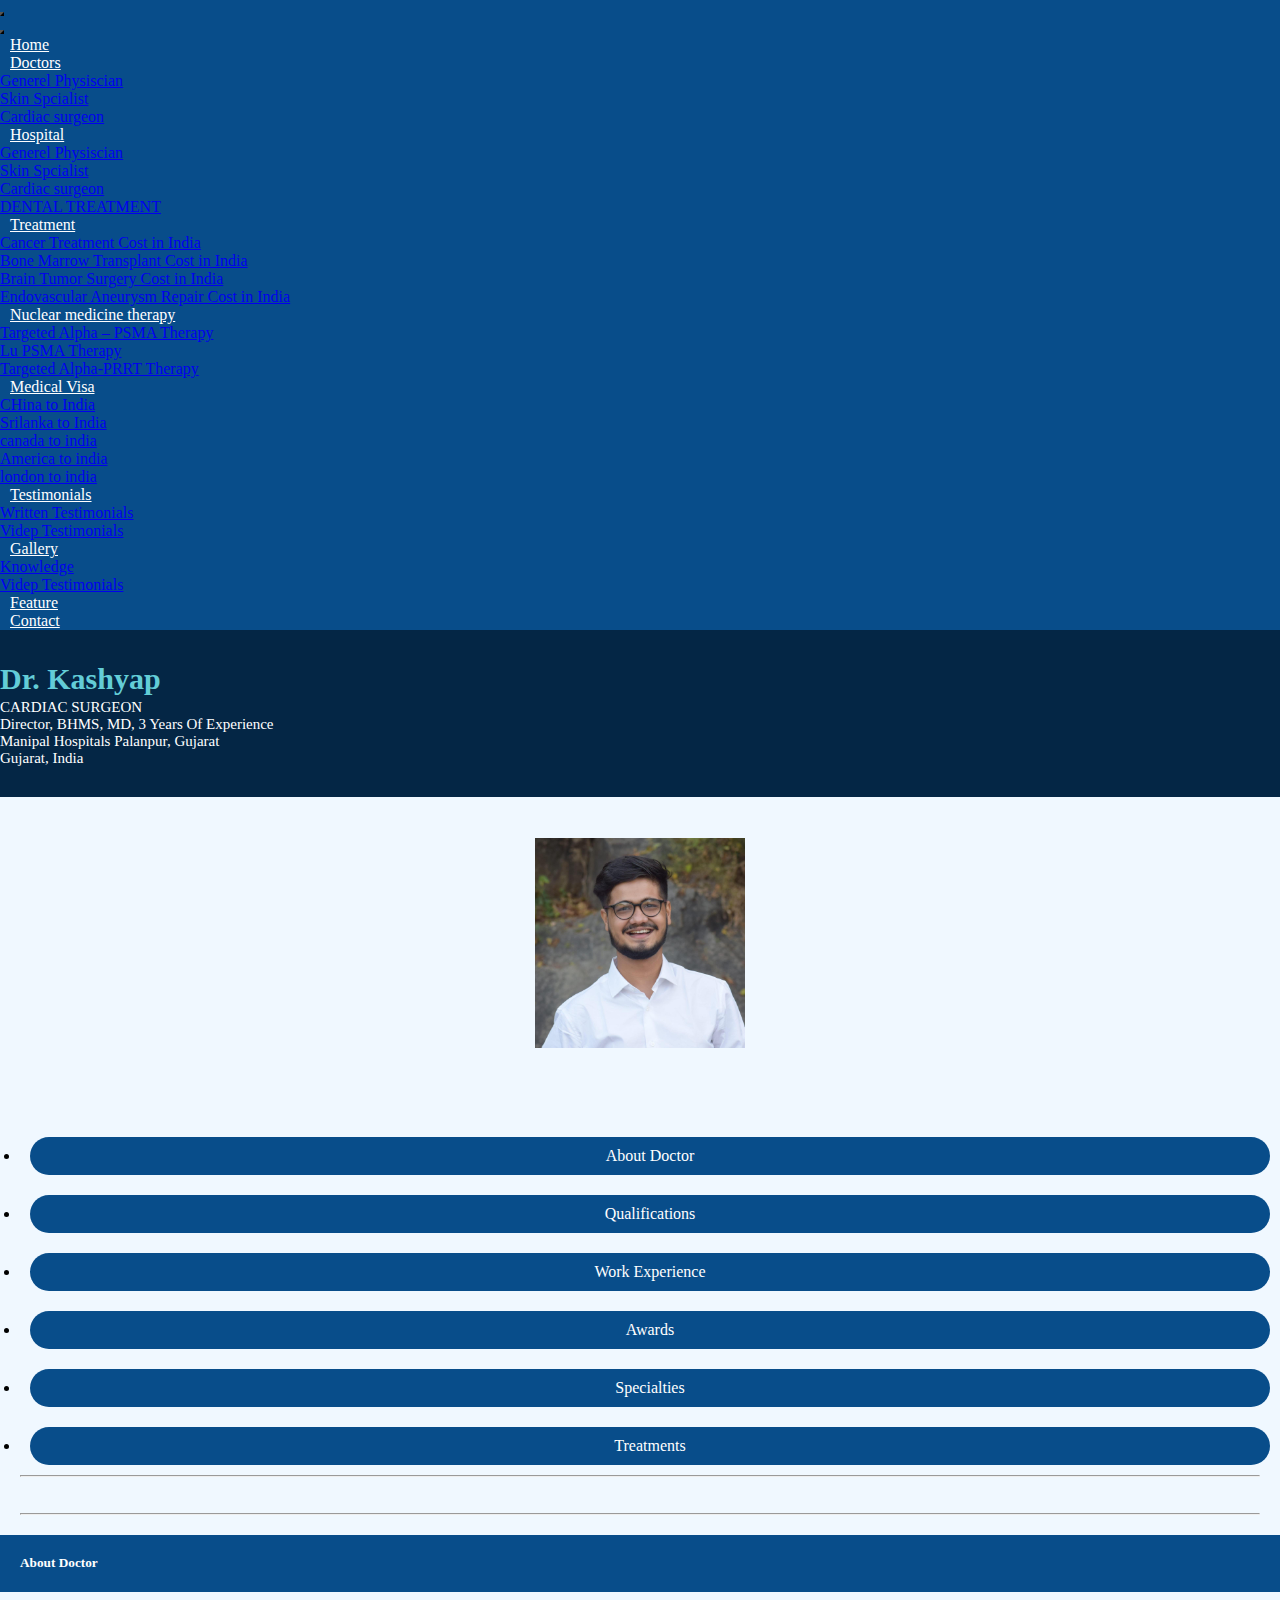
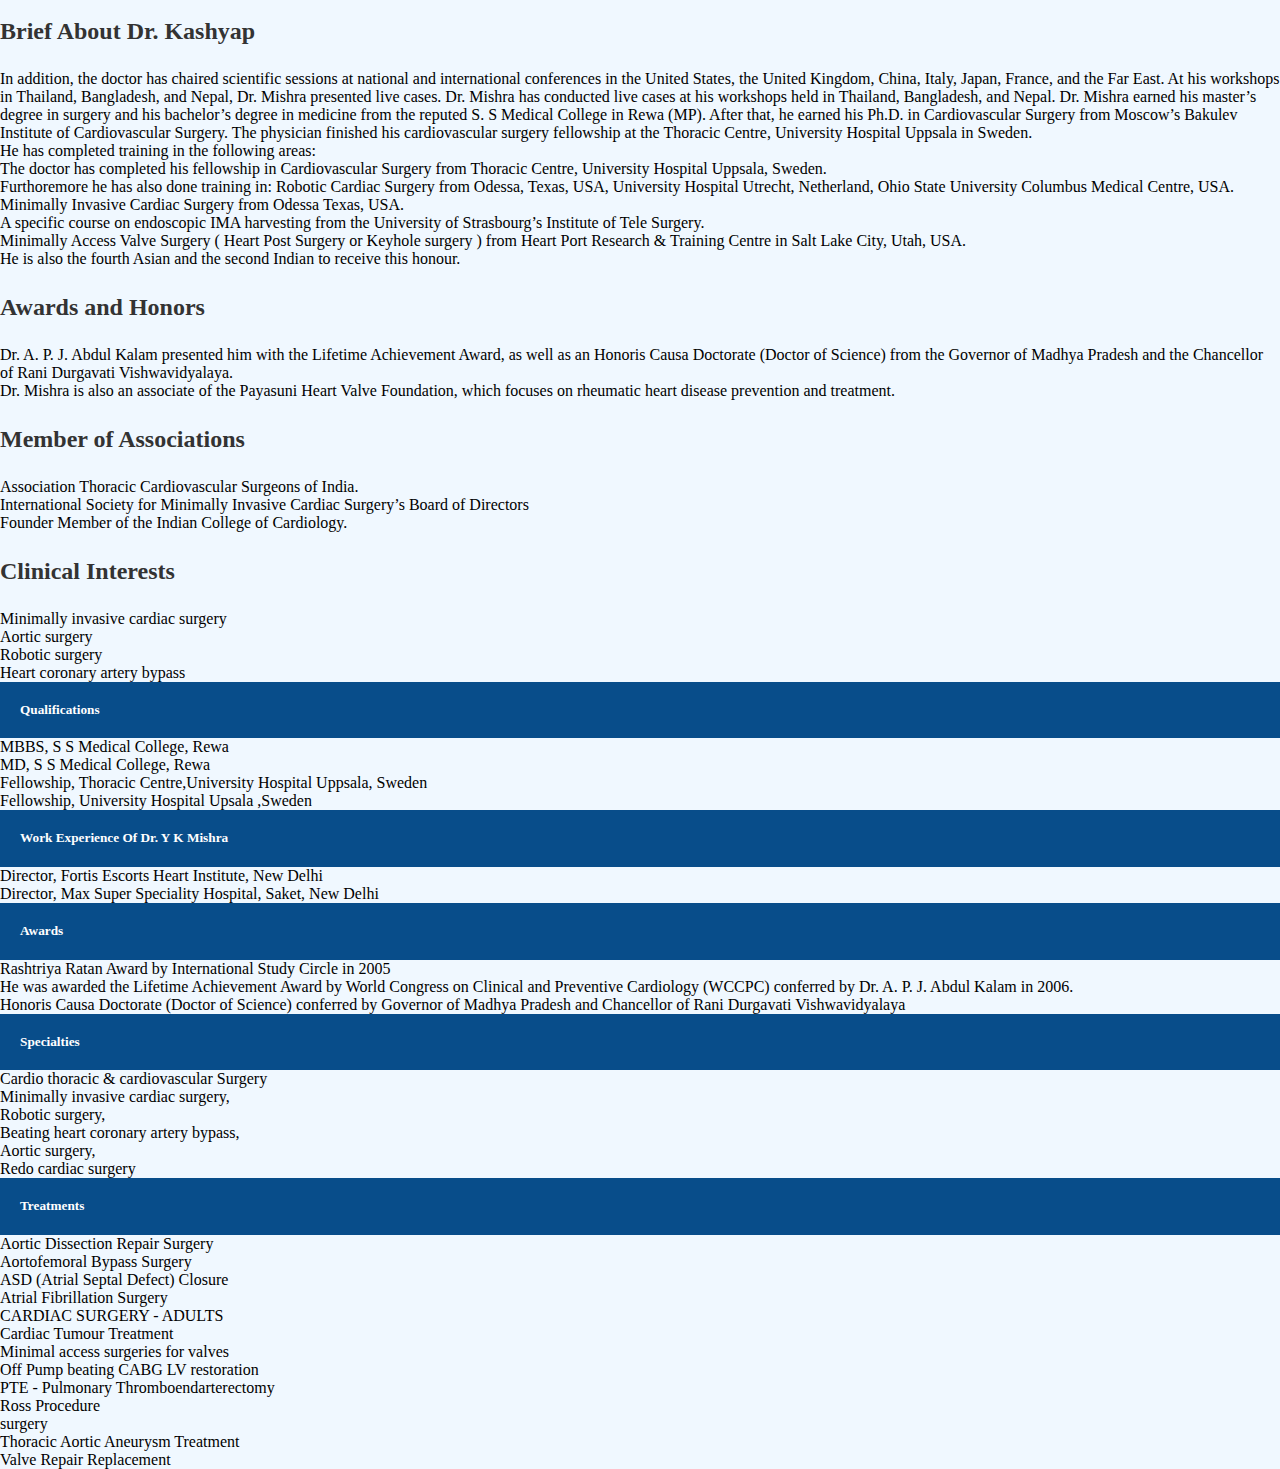
==== index.html @ ebe9a30a "Update index.html" ====
<!doctype html>
<html lang="en">
<head>
  <!-- Required meta tags -->
  <meta charset="utf-8">
  <meta name="viewport" content="width=device-width, initial-scale=1">

  <!-- Bootstrap CSS -->
  <title>D. Kashyap</title>
  <link href="https://cdn.jsdelivr.net/npm/bootstrap@5.0.2/dist/css/bootstrap.min.css" rel="stylesheet"
    integrity="sha384-EVSTQN3/azprG1Anm3QDgpJLIm9Nao0Yz1ztcQTwFspd3yD65VohhpuuCOmLASjC" crossorigin="anonymous">
  <link rel="stylesheet" href="/style.css">
</head>
<body>
  <!-- navbar section starts -->
  <nav class="navbar navbar-expand-lg navbar-light bg-light">
    <button class="navbar-toggler" data-bs-toggle="collapse" data-bs-target="#navbarNavDropdown">
      <span class="navbar-toggler-icon"></span>
    </button>
    <div class="collapse navbar-collapse justify-content-center" id="navbarNavDropdown">
      <ul class="navbar-nav nav-pills">
       <button class="navbar-toggler" data-toggle="collapse" data-target="#navbarNavDropdown">
      <span class="navbar-toggler-icon"></span>
    </button>
    <div class="collapse navbar-collapse justify-content-center" id="navbarNavDropdown">
      <ul class="navbar-nav nav-pills">
        <li class="nav-item">
          <a class="nav-link" aria-current="page" href="#">Home</a>
        </li>
        <li class="nav-item dropdown">
          <a class="nav-link dropdown-toggle" href="#" id="navbarDropdownMenuLink" role="button"
            data-bs-toggle="dropdown" aria-expanded="true">
            Doctors
          </a>
          <ul class="dropdown-menu" aria-labelledby="navbarDropdownMenuLink">
            <li><a class="dropdown-item" href="#">Generel Physiscian</a></li>
            <li><a class="dropdown-item" href="#">Skin Spcialist</a></li>
            <li><a class="dropdown-item" href="#">Cardiac surgeon</a></li>
          </ul>
        </li>
        <li class="nav-item dropdown">
          <a class="nav-link dropdown-toggle" href="#" id="navbarDropdownMenuLink" role="button"
            data-bs-toggle="dropdown" aria-expanded="false">
            Hospital
          </a>
          <ul class="dropdown-menu" aria-labelledby="navbarDropdownMenuLink">
            <li><a class="dropdown-item" href="#">Generel Physiscian</a></li>
            <li><a class="dropdown-item" href="#">Skin Spcialist</a></li>
            <li><a class="dropdown-item" href="#">Cardiac surgeon</a></li>
            <li><a class="dropdown-item" href="#">DENTAL TREATMENT</a></li>
          </ul>
        </li>
        <li class="nav-item dropdown">
          <a class="nav-link dropdown-toggle" href="#" id="navbarDropdownMenuLink" role="button"
            data-bs-toggle="dropdown" aria-expanded="false">
            Treatment
          </a>
          <ul class="dropdown-menu" aria-labelledby="navbarDropdownMenuLink">
            <li><a class="dropdown-item" href="#">Cancer Treatment Cost in India</a></li>
            <li><a class="dropdown-item" href="#">Bone Marrow Transplant Cost in India</a></li>
            <li><a class="dropdown-item" href="#">Brain Tumor Surgery Cost in India</a></li>
            <li><a class="dropdown-item" href="#">Endovascular Aneurysm Repair Cost in India</a></li>
          </ul>
        </li>
        <li class="nav-item dropdown">
          <a class="nav-link dropdown-toggle" href="#" id="navbarDropdownMenuLink" role="button"
            data-bs-toggle="dropdown" aria-expanded="false">
            Nuclear medicine therapy
          </a>
          <ul class="dropdown-menu" aria-labelledby="navbarDropdownMenuLink">
            <li><a class="dropdown-item" href="#">Targeted Alpha – PSMA Therapy</a></li>
            <li><a class="dropdown-item" href="#">Lu PSMA Therapy</a></li>
            <li><a class="dropdown-item" href="#">Targeted Alpha-PRRT Therapy</a></li>
          </ul>
        </li>
        <li class="nav-item dropdown">
          <a class="nav-link dropdown-toggle" href="#" id="navbarDropdownMenuLink" role="button"
            data-bs-toggle="dropdown" aria-expanded="false">
            Medical Visa
          </a>
          <ul class="dropdown-menu" aria-labelledby="navbarDropdownMenuLink">
            <li><a class="dropdown-item" href="#">CHina to India</a></li>
            <li><a class="dropdown-item" href="#">Srilanka to India</a></li>
            <li><a class="dropdown-item" href="#">canada to india</a></li>
            <li><a class="dropdown-item" href="#">America to india</a></li>
            <li><a class="dropdown-item" href="#">london to india</a></li>
          </ul>
        </li>
        <li class="nav-item dropdown">
          <a class="nav-link dropdown-toggle" href="#" id="navbarDropdownMenuLink" role="button"
            data-bs-toggle="dropdown" aria-expanded="false">
            Testimonials
          </a>
          <ul class="dropdown-menu" aria-labelledby="navbarDropdownMenuLink">
            <li><a class="dropdown-item" href="#">Written Testimonials</a></li>
            <li><a class="dropdown-item" href="#">Videp Testimonials</a></li>
          </ul>
        </li>
        <li class="nav-item dropdown">
          <a class="nav-link dropdown-toggle" href="#" id="navbarDropdownMenuLink" role="button"
            data-bs-toggle="dropdown" aria-expanded="false">
            Gallery
          </a>
          <ul class="dropdown-menu" aria-labelledby="navbarDropdownMenuLink">
            <li><a class="dropdown-item" href="#">Knowledge</a></li>
            <li><a class="dropdown-item" href="#">Videp Testimonials</a></li>
          </ul>
        </li>
        <li class="nav-item">
          <a class="nav-link" href="#">Feature</a>
        </li>
        <li class="nav-item">
          <a class="nav-link" href="#">Contact</a>
        </li>
      </ul>
    </div>
  </nav>
  <!-- navbar section ends -->

<!-- info section start -->
  <div class="breadcrumb-content breadcrumb-content-new-left background-breadcrumb-image w3_bg"
    style="background: url(https://medsurgeindia.com/wp-content/w3-webp/uploads/2020/10/test_image-1-e1602924281616.jpgw3.webp) top center no-repeat;">
    <div class="overlay w-100"></div>
    <div class="container text-white">
      <h1 class="fw-bold">Dr. Kashyap</h1>
      <h2 class="text-uppercase">Cardiac Surgeon</h2>
      <div class="detail">
        <p class="m-0">Director, BHMS, MD, 3 Years Of Experience</p>
        <p class="m-0">Manipal Hospitals Palanpur, Gujarat</p>
        <p class="m-0">Gujarat, India</p>
      </div>
    </div>
  </div>
<!-- info section ends -->
  <div class="container">
    <div class="row">
        <!-- left side part -->
    <div class="col-lg-3 col-sm-12">
        <div class="sidebar bg-light mt-5">
          <div class="image">
          <div class="img mt-4"><img width="210" height="210" src="/kp.jpeg" data-src="https://medsurgeindia.com/wp-content/w3-webp/uploads/2020/07/dr-mishra.jpgw3.webp" alt="image" data-done="Loaded"></div>
        </div>
        <div class="sidebar-content">
          <ul class="project-detail-list list-unstyled">
            <li><a class="project" href="#">About Doctor</a></li>
            <li><a class="project" href="#">Qualifications</a></li>
            <li><a class="project" href="#">Work Experience</a></li>
            <li><a class="project" href="#">Awards</a></li>
            <li><a class="project" href="#">Specialties</a></li>
            <li><a class="project" href="#">Treatments</a></li>
          </ul>
          <hr><br><br><hr>
      </div>
    </div>
  </div>
        <!-- right side content -->
        <div class="col-lg-9 col-sm-12">
          <div class="info content mt-5 bg-light">
          <div class="row">
            <div class="col">
    <div class="title">
      <h5>About Doctor</h5>
    </div>
    <!-- detail div start -->
    <div class="detail">
      <div class="content mt-3 p-2">
        <h2>Brief About Dr. Kashyap</h2>
        <p>In addition, the doctor has chaired scientific sessions at national and international conferences in the
          United States, the United Kingdom, China, Italy, Japan, France, and the Far East. At his workshops in
          Thailand, Bangladesh, and Nepal, Dr. Mishra presented live cases. Dr. Mishra has conducted live cases at
          his workshops held in Thailand, Bangladesh, and Nepal. Dr. Mishra earned his master’s degree in surgery
          and his bachelor’s degree in medicine from the reputed S. S Medical College in Rewa (MP). After that, he
          earned his Ph.D. in Cardiovascular Surgery from Moscow’s Bakulev Institute of Cardiovascular Surgery. The
          physician finished his cardiovascular surgery fellowship at the Thoracic Centre, University Hospital
          Uppsala in Sweden.</p>
        <p>He has completed training in the following areas:</p>
        <ul>
          <li>The doctor has completed his fellowship in Cardiovascular Surgery from Thoracic Centre, University
            Hospital Uppsala, Sweden.</li>
          <li>Furthoremore he has also done training in: Robotic Cardiac Surgery from Odessa, Texas, USA, University
            Hospital Utrecht, Netherland, Ohio State University Columbus Medical Centre, USA.</li>
          <li>Minimally Invasive Cardiac Surgery from Odessa Texas, USA.</li>
          <li>A specific course on endoscopic IMA harvesting from the University of Strasbourg’s Institute of Tele
            Surgery.</li>
          <li>Minimally Access Valve Surgery ( Heart Post Surgery or Keyhole surgery ) from Heart Port Research &
            Training Centre in Salt Lake City, Utah, USA.</li>
          <li>He is also the fourth Asian and the second Indian to receive this honour.</li>
        </ul>
        <h2>Awards and Honors</h2>
        <ul>
          <li>Dr. A. P. J. Abdul Kalam presented him with the Lifetime Achievement Award, as well as an Honoris
            Causa Doctorate (Doctor of Science) from the Governor of Madhya Pradesh and the Chancellor of Rani
            Durgavati Vishwavidyalaya.</li>
          <li>Dr. Mishra is also an associate of the Payasuni Heart Valve Foundation, which focuses on rheumatic
            heart disease prevention and treatment.</li>
        </ul>
        <h2>Member of Associations</h2>
        <ul>
          <li>Association Thoracic Cardiovascular Surgeons of India.</li>
          <li>International Society for Minimally Invasive Cardiac Surgery’s Board of Directors</li>
          <li>Founder Member of the Indian College of Cardiology.</li>
          </ul>
          <h2>Clinical Interests</h2>
          <ul>
            <li>Minimally invasive cardiac surgery</li>
            <li>Aortic surgery</li>
            <li>Robotic surgery</li>
            <li>Heart coronary artery bypass</li>
          </ul>
        </ul>
      </div>
    </div>
  </div>
</div>
</div>
  <!-- detail div end -->
  <!-- qualification div start -->
    <div class="qualification mt-5 bg-light">
      <div class="row">
        <div class="col">
      <div class="title"><h5>Qualifications</h5></div>
      <div class="box1 mt-3">
        <ul>
          <li>MBBS, S S Medical College, Rewa</li>
          <li>MD, S S Medical College, Rewa</li>
          <li>
            Fellowship, Thoracic Centre,University Hospital Uppsala, Sweden</li>
          <li>Fellowship, University Hospital Upsala ,Sweden</li>
        </ul>
      </div>
    </div>
  </div>
    </div>
    <!-- qualification div end -->
    <!-- work div start -->
    <div class="work mt-5 bg-light">
      <div class="row">
        <div class="col">
      <div class="title"><h5>Work Experience Of Dr. Y K Mishra</h5></div>
      <div class="box2 m-3">
        <ul>
          <li>Director, Fortis Escorts Heart Institute, New Delhi</li>
          <li>Director, Max Super Speciality Hospital, Saket, New Delhi</li>
        </ul>
      </div>
      </div>
  </div>
    </div>
    <!-- work div end -->
    <!-- award div start -->
    <div class="awards mt-5 bg-light">
      <div class="row">
        <div class="col">
      <div class="title"><h5>Awards</h5></div>
      <div class="box3 mt-3">
        <ul>
          <li>Rashtriya Ratan Award by International Study Circle in 2005</li>
          <li> He was awarded the Lifetime Achievement Award by World Congress on Clinical and Preventive Cardiology (WCCPC) conferred by Dr. A. P. J. Abdul Kalam in 2006.</li>
          <li> Honoris Causa Doctorate (Doctor of Science) conferred by Governor of Madhya Pradesh and Chancellor of Rani Durgavati Vishwavidyalaya</li>
        </ul>
      </div>
    </div>
  </div>
    </div>
    <!-- award div ends -->
    <!-- speciailties div start -->
    <div class="specialties mt-5 bg-light">
      <div class="row">
        <div class="col">
      <div class="title"><h5>Specialties</h5></div>
      <div class="box4 mt-3">
        <ul>
          <li>Cardio thoracic & cardiovascular Surgery</li>
          <li>Minimally invasive cardiac surgery,</li>
          <li>Robotic surgery,</li>
          <li>Beating heart coronary artery bypass,</li>
          <li>Aortic surgery,</li>
          <li>Redo cardiac surgery</li>
        </ul>
      </div>
    </div>
  </div>
    </div>
    <!-- specialities div ends -->
    <!-- treatment div start -->
    <div class="treatments bg-light mt-5">
      <div class="row">
        <div class="col">
      <div class="title"><h5>Treatments</h5></div>
      <div class="box5 mt-3">
        <ul>
          <li>Aortic Dissection Repair Surgery</li>
          <li>
            Aortofemoral Bypass Surgery</li>
          <li>ASD (Atrial Septal Defect) Closure</li>
          <li>Atrial Fibrillation Surgery</li>
          <li>CARDIAC SURGERY - ADULTS</li>
          <li>Cardiac Tumour Treatment</li>
          <li>Minimal access surgeries for valves</li>
          <li>Off Pump beating CABG LV restoration</li>
          <li>PTE - Pulmonary Thromboendarterectomy</li>
          <li>Ross Procedure</li>
          <li>surgery</li>
          <li>Thoracic Aortic Aneurysm Treatment</li>
          <li>Valve Repair Replacement</li>
        </ul>
      </div>
    </div>
  </div>
    </div>
    <!-- treatment div ends -->
    <!-- right side content ends -->
  </div>
  </div>
  </div>

  <!-- Optional JavaScript; choose one of the two! -->

  <!-- Option 1: Bootstrap Bundle with Popper -->
  <!-- <script src="https://cdn.jsdelivr.net/npm/bootstrap@5.0.2/dist/js/bootstrap.bundle.min.js" integrity="sha384-MrcW6ZMFYlzcLA8Nl+NtUVF0sA7MsXsP1UyJoMp4YLEuNSfAP+JcXn/tWtIaxVXM" crossorigin="anonymous"></script> -->

  <!-- Option 2: Separate Popper and Bootstrap JS -->
  <script src="https://cdn.jsdelivr.net/npm/@popperjs/core@2.9.2/dist/umd/popper.min.js"
    integrity="sha384-IQsoLXl5PILFhosVNubq5LC7Qb9DXgDA9i+tQ8Zj3iwWAwPtgFTxbJ8NT4GN1R8p"
    crossorigin="anonymous"></script>
  <script src="https://cdn.jsdelivr.net/npm/bootstrap@5.0.2/dist/js/bootstrap.min.js"
    integrity="sha384-cVKIPhGWiC2Al4u+LWgxfKTRIcfu0JTxR+EQDz/bgldoEyl4H0zUF0QKbrJ0EcQF"
    crossorigin="anonymous"></script>
</body>
</html>
---- style.css ----
*{
  margin: 0;
  padding: 0;
  box-sizing: border-box;
}
body{
  background-color: aliceblue;
}
.navbar{
  margin: 0;
  background-color: #084d8a !important;
  width: 100% ;
}
a:hover{
  background-color: #31b8bc !important;
  color: #fff !important;
}
.navbar .nav-item .nav-link{
  color: #fff;
  margin-left:10px;
}
.navbar-toggler{
  background-color:#31b8bc ;
}
.navbar-toggler-icon{
  color: #fff !important;
}
.navbar .dropdown:hover .dropdown-menu {
  display: block;
}

.breadcrumb-content {
  position: relative;
  width: 100%;
  display: inline-block;
}
.background-breadcrumb-image {
  background-size: cover !important;
}
.breadcrumb-content-new-left {
  height: auto !important;
  padding: 30px 0 !important;
}
.breadcrumb-content {
  background-color: #084D8A !important;
}
.breadcrumb-content .overlay {
  position: absolute; 
  width: 100%;
  height: 100%;
  top: 0;
  left: 0;
  display: block;
  z-index: 5;
  background: rgba(0, 0, 0, .5);
}
.breadcrumb-content h1 {
    color: #63CDD7 !important;
    position: relative;
    z-index: 9 !important;
    margin: 0;
    font-weight: 600;
    font-size: 30px;
}
.breadcrumb-content h2 {
  position: relative;
  color: #fff;
  text-transform: uppercase;
  font-size: 15px;
  margin: 0;
  font-weight: 400;
  z-index: 9 !important;
}
h1, .h1, h2, .h2, h3, .h3, h4, .h4, h5, .h5, h6, .h6 {
  font-family: 'Roboto Slab', serif;
  font-weight: 600;
  line-height: 1.25em;
  color: #333333;
  margin-top: 24px;
  margin-bottom: 24px;
}
.breadcrumb-content .detail p {
  position: relative;
  z-index: 9;
  color: #fff !important;
  font-size: 15px;
  margin: 0;
  font-weight: 400;
}
.title h5{
  background-color: #084D8A;
  color: #fff;
  margin: 0;
  padding: 20px;
}
.project{
  background-color: #084D8A;
  color: white;
  border-radius: 25px;
  text-decoration: none;
  justify-content: center;
  text-align: center;
  display: inline-block;
  width:100%;
  margin: 10px;
  padding: 10px 2px;
}
.img{
  vertical-align: middle;
  margin-bottom: 15px;
}
.sidebar-content {
  width: 100%;
  padding: 20px;
}
.sidebar {
  display: flex;
  flex-direction: column;
  justify-content: center;
  align-items: center;
}
.image {
  display: flex;
  justify-content: center;
  align-items: center;
  height: 310px; 
}
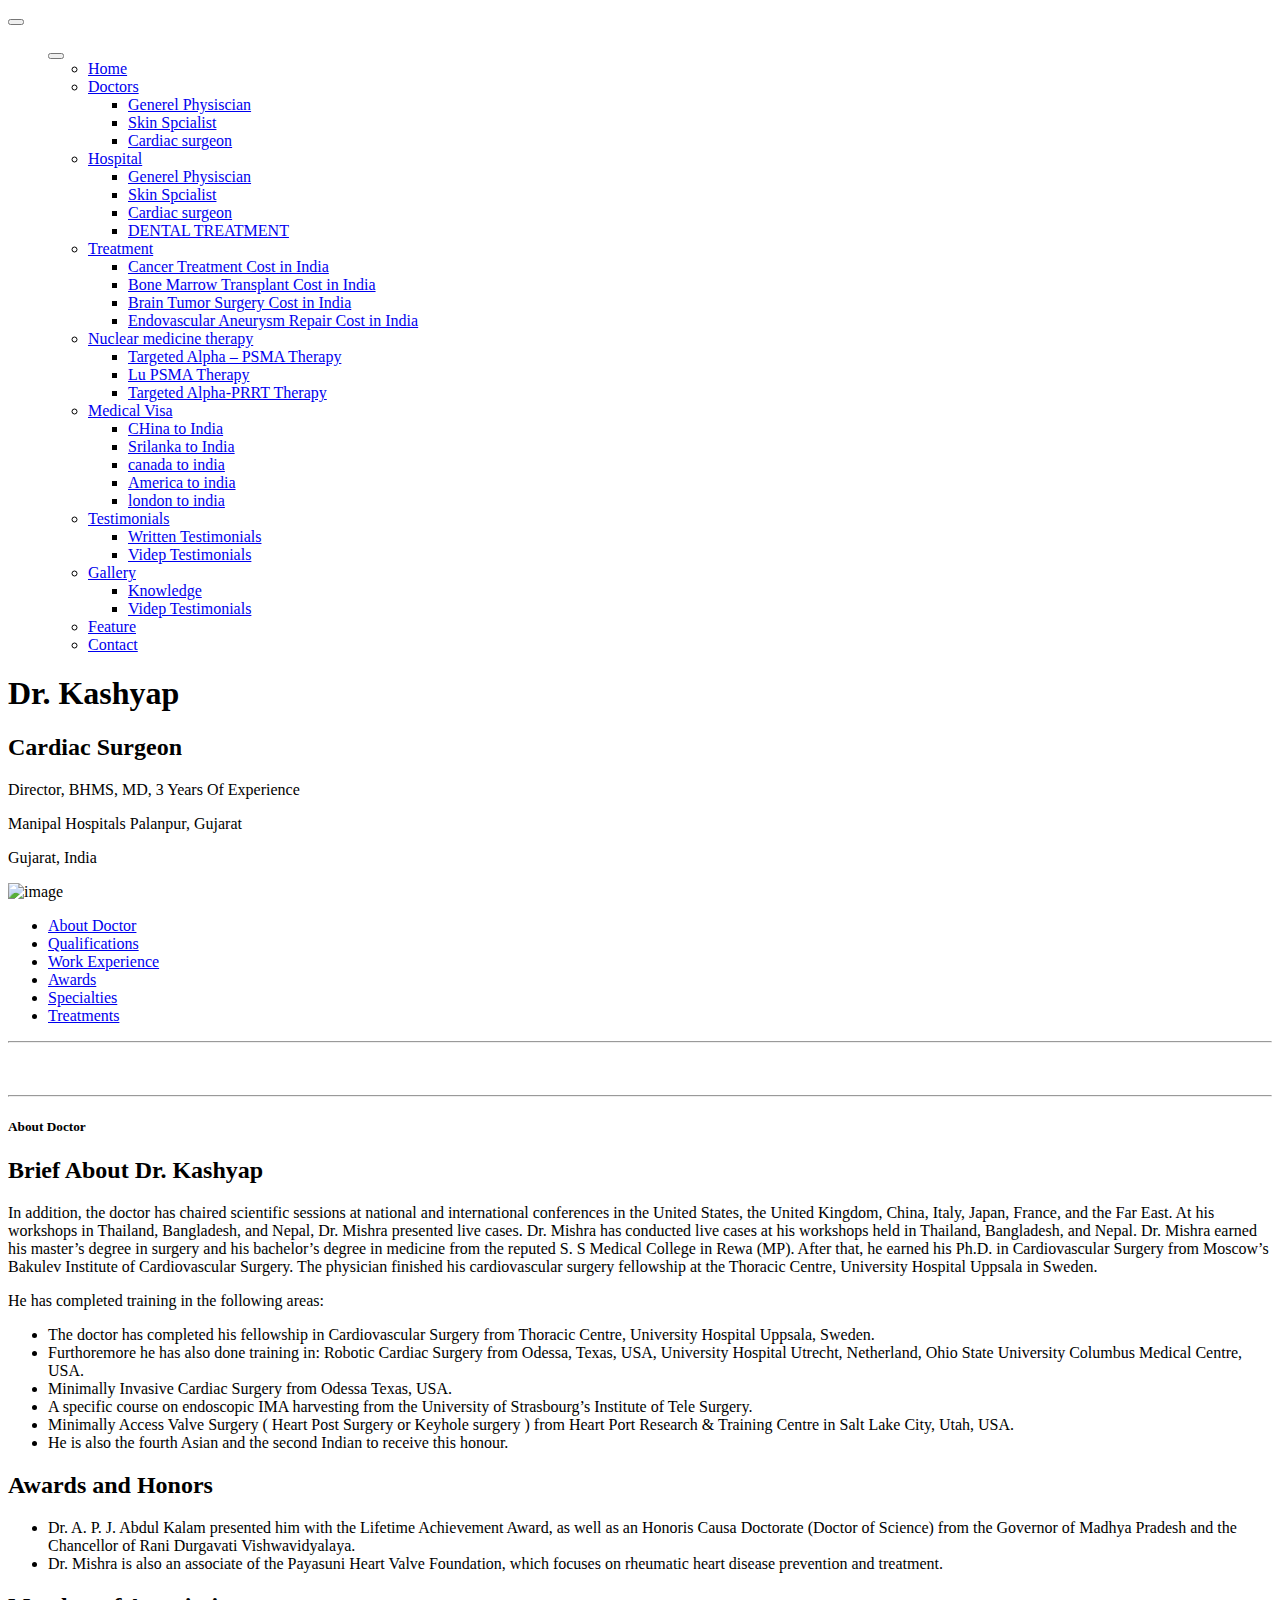
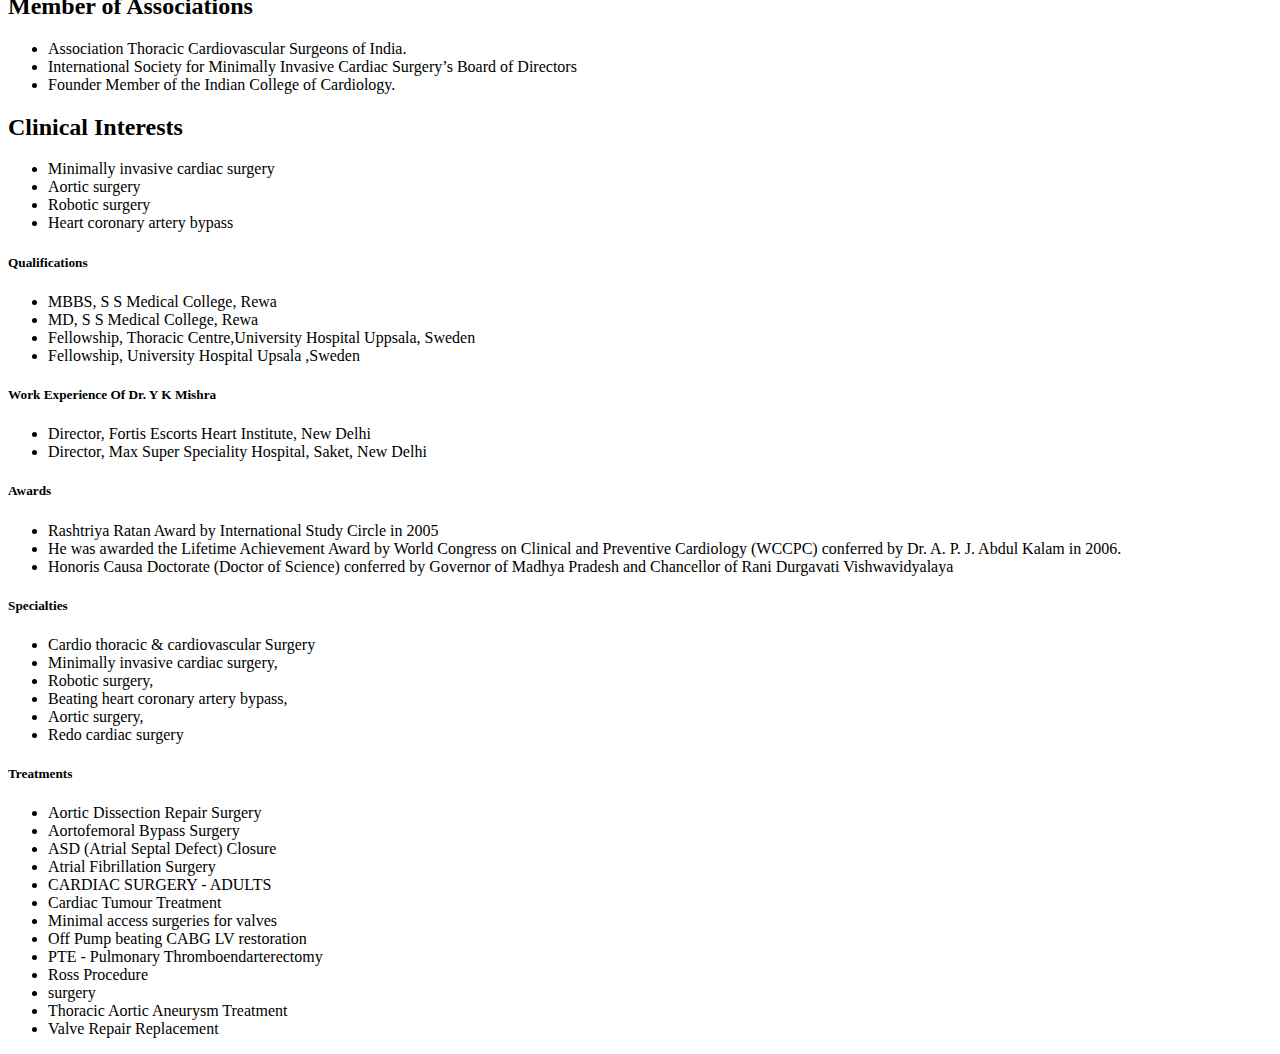
==== commit 04c5d115: "Add files via upload" ====
--- a/index.html
+++ b/index.html
@@ -6,10 +6,10 @@
   <meta name="viewport" content="width=device-width, initial-scale=1">
 
   <!-- Bootstrap CSS -->
-  <title>D. Kashyap</title>
+  <title>Hello, world!</title>
   <link href="https://cdn.jsdelivr.net/npm/bootstrap@5.0.2/dist/css/bootstrap.min.css" rel="stylesheet"
     integrity="sha384-EVSTQN3/azprG1Anm3QDgpJLIm9Nao0Yz1ztcQTwFspd3yD65VohhpuuCOmLASjC" crossorigin="anonymous">
-  <link rel="stylesheet" href="/style.css">
+  <link rel="stylesheet" href="/Projects/Doctor website/css/index.css">
 </head>
 <body>
   <!-- navbar section starts -->
@@ -138,16 +138,16 @@
     <div class="col-lg-3 col-sm-12">
         <div class="sidebar bg-light mt-5">
           <div class="image">
-          <div class="img mt-4"><img width="210" height="210" src="/kp.jpeg" data-src="https://medsurgeindia.com/wp-content/w3-webp/uploads/2020/07/dr-mishra.jpgw3.webp" alt="image" data-done="Loaded"></div>
+          <div class="img mt-4"><img width="210" height="210" src="/Projects/Doctor website/Images/kp.jpeg" data-src="https://medsurgeindia.com/wp-content/w3-webp/uploads/2020/07/dr-mishra.jpgw3.webp" alt="image" data-done="Loaded"></div>
         </div>
         <div class="sidebar-content">
           <ul class="project-detail-list list-unstyled">
-            <li><a class="project" href="#">About Doctor</a></li>
-            <li><a class="project" href="#">Qualifications</a></li>
-            <li><a class="project" href="#">Work Experience</a></li>
-            <li><a class="project" href="#">Awards</a></li>
-            <li><a class="project" href="#">Specialties</a></li>
-            <li><a class="project" href="#">Treatments</a></li>
+            <li><a class="project" href="#About">About Doctor</a></li>
+            <li><a class="project" href="#Qualifications">Qualifications</a></li>
+            <li><a class="project" href="#Work">Work Experience</a></li>
+            <li><a class="project" href="#Awards">Awards</a></li>
+            <li><a class="project" href="#Specialties">Specialties</a></li>
+            <li><a class="project" href="#Treatments">Treatments</a></li>
           </ul>
           <hr><br><br><hr>
       </div>
@@ -159,7 +159,7 @@
           <div class="row">
             <div class="col">
     <div class="title">
-      <h5>About Doctor</h5>
+      <h5 id="About">About Doctor</h5>
     </div>
     <!-- detail div start -->
     <div class="detail">
@@ -218,7 +218,7 @@
     <div class="qualification mt-5 bg-light">
       <div class="row">
         <div class="col">
-      <div class="title"><h5>Qualifications</h5></div>
+      <div class="title"><h5 id="Qualifications">Qualifications</h5></div>
       <div class="box1 mt-3">
         <ul>
           <li>MBBS, S S Medical College, Rewa</li>
@@ -236,7 +236,7 @@
     <div class="work mt-5 bg-light">
       <div class="row">
         <div class="col">
-      <div class="title"><h5>Work Experience Of Dr. Y K Mishra</h5></div>
+      <div class="title"><h5 id="Work">Work Experience Of Dr. Y K Mishra</h5></div>
       <div class="box2 m-3">
         <ul>
           <li>Director, Fortis Escorts Heart Institute, New Delhi</li>
@@ -251,7 +251,7 @@
     <div class="awards mt-5 bg-light">
       <div class="row">
         <div class="col">
-      <div class="title"><h5>Awards</h5></div>
+      <div class="title"><h5 id="Awards">Awards</h5></div>
       <div class="box3 mt-3">
         <ul>
           <li>Rashtriya Ratan Award by International Study Circle in 2005</li>
@@ -267,7 +267,7 @@
     <div class="specialties mt-5 bg-light">
       <div class="row">
         <div class="col">
-      <div class="title"><h5>Specialties</h5></div>
+      <div class="title"><h5 id="Specialties">Specialties</h5></div>
       <div class="box4 mt-3">
         <ul>
           <li>Cardio thoracic & cardiovascular Surgery</li>
@@ -286,7 +286,7 @@
     <div class="treatments bg-light mt-5">
       <div class="row">
         <div class="col">
-      <div class="title"><h5>Treatments</h5></div>
+      <div class="title"><h5 id="Treatments">Treatments</h5></div>
       <div class="box5 mt-3">
         <ul>
           <li>Aortic Dissection Repair Surgery</li>
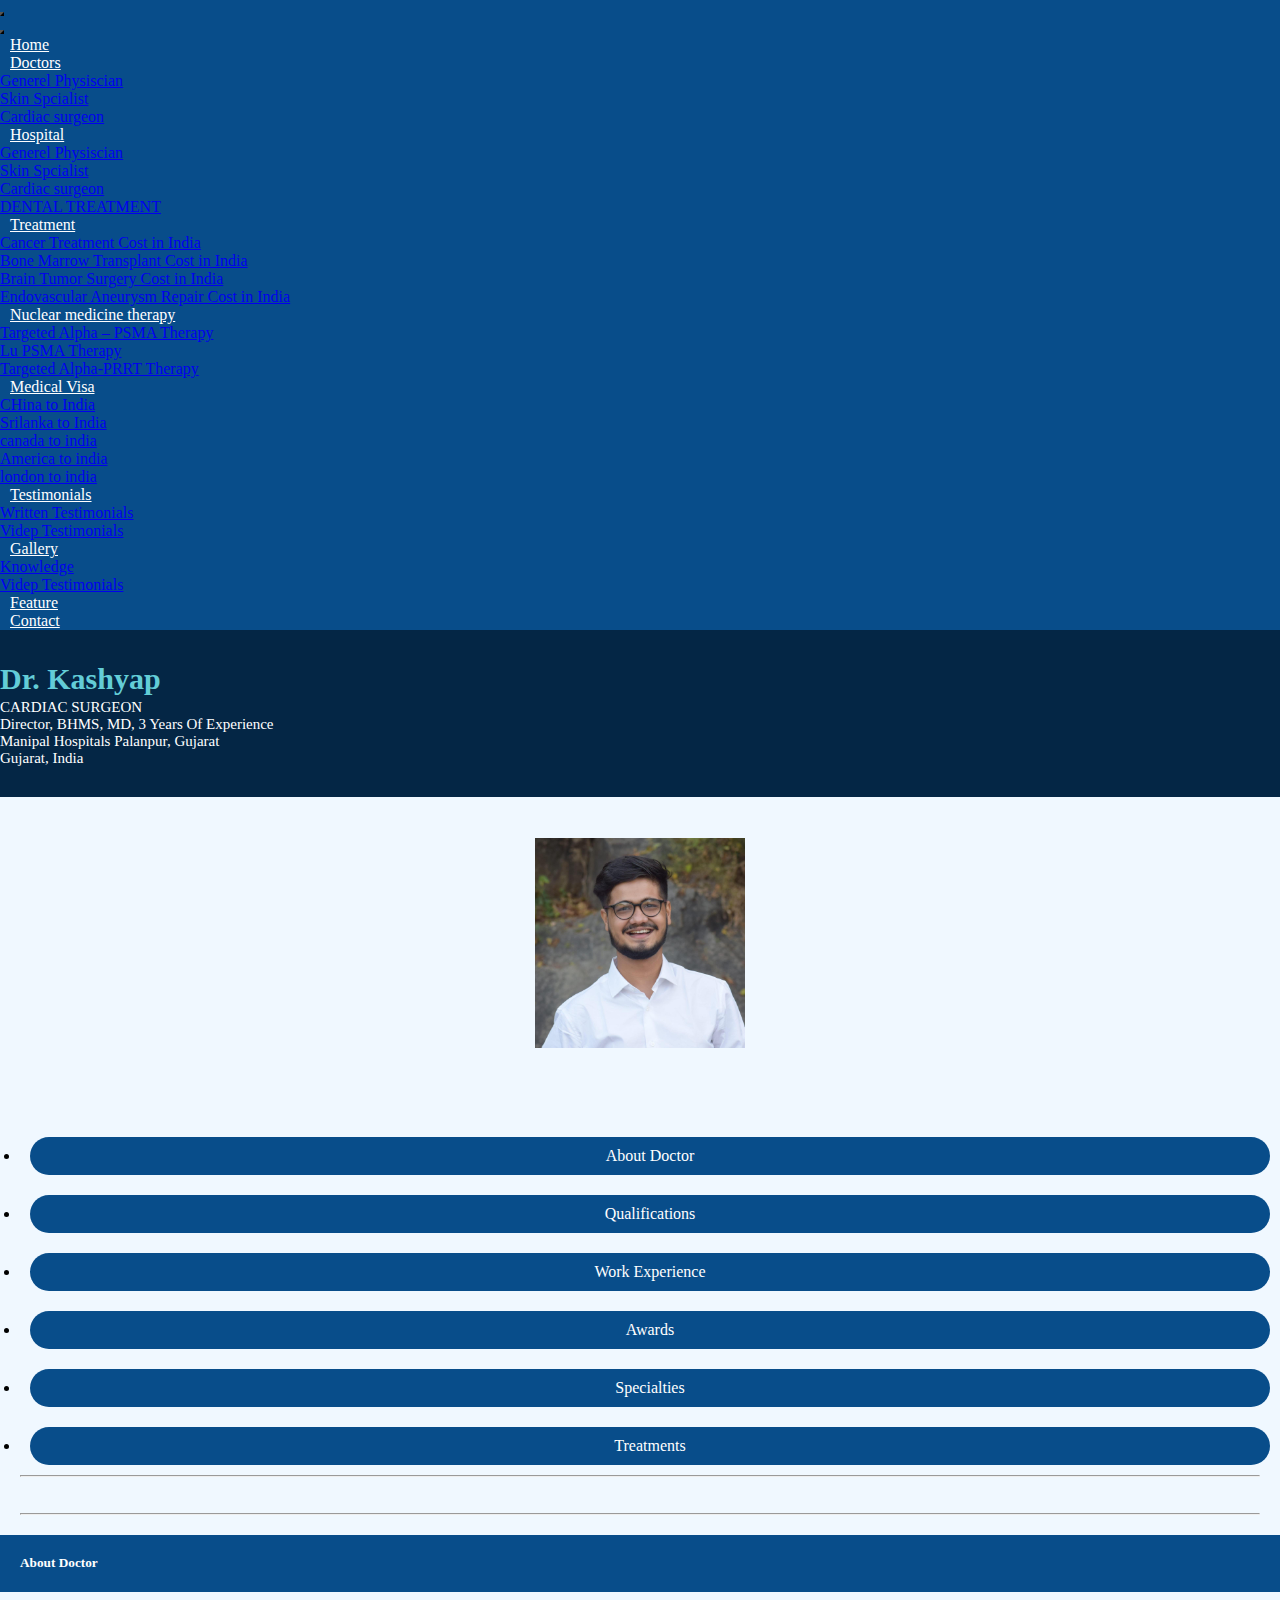
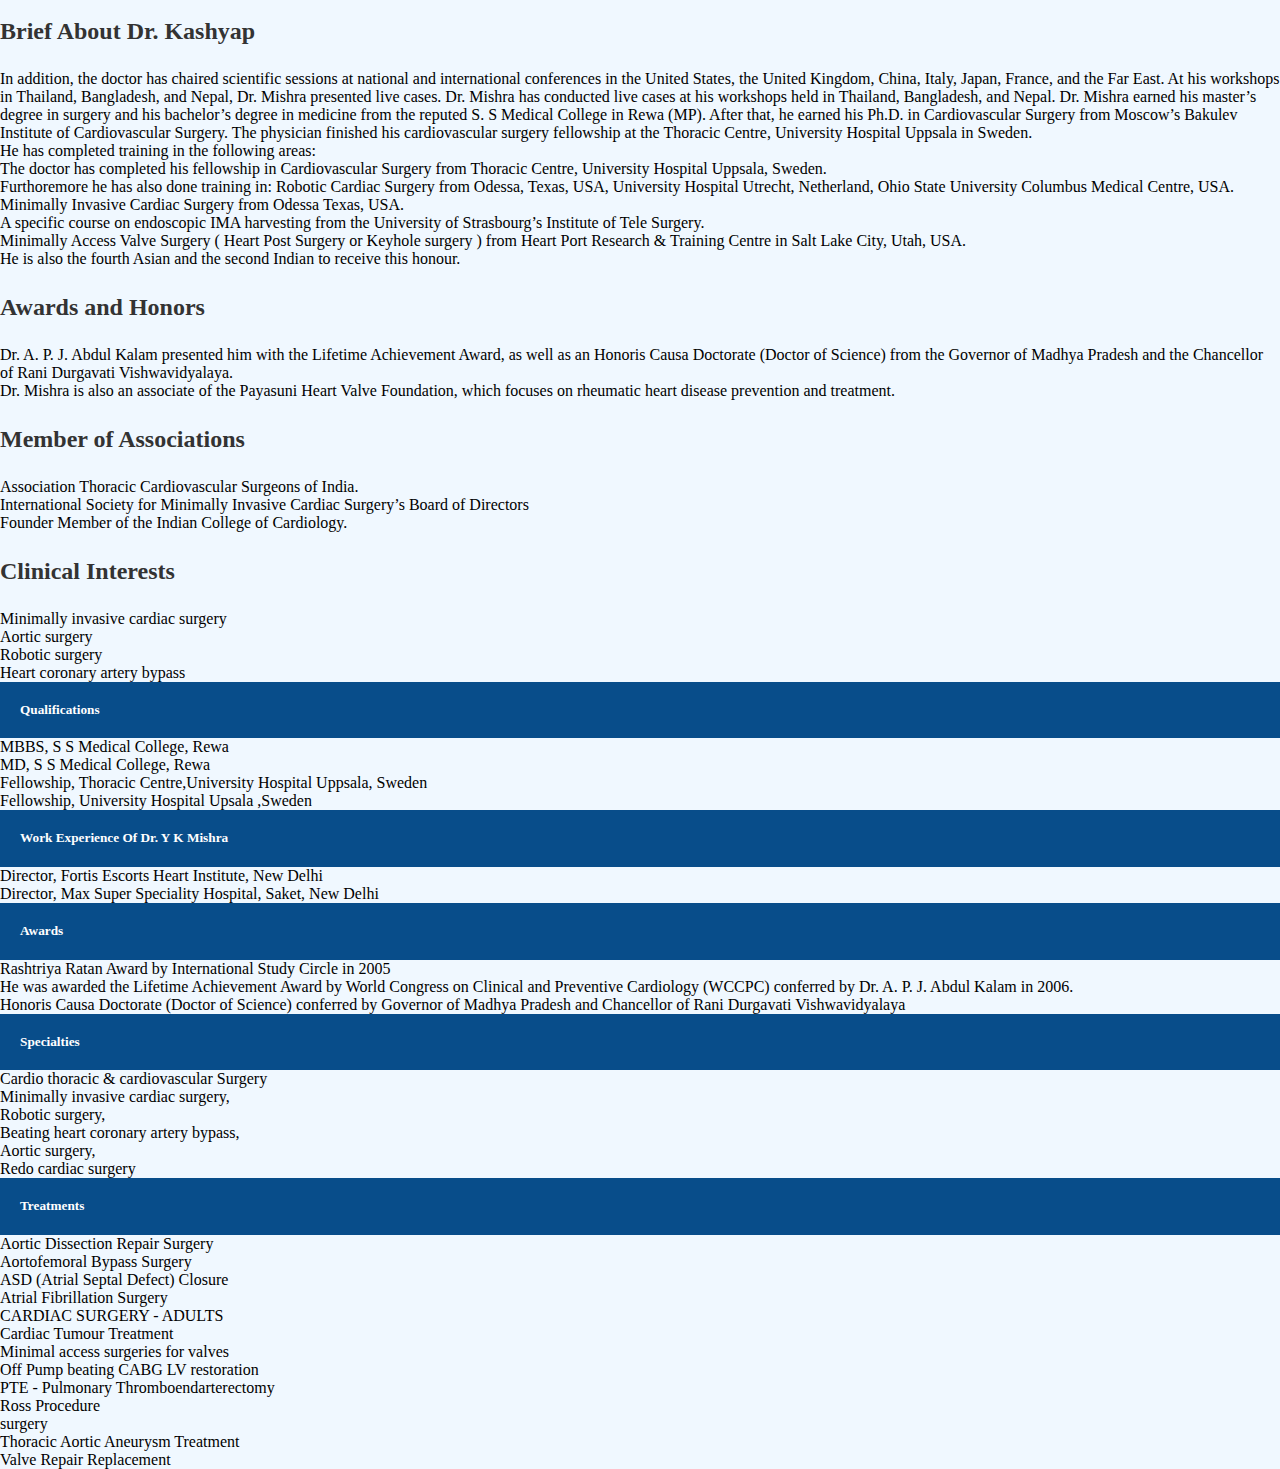
==== commit f6a6f995: "Update index.html" ====
--- a/index.html
+++ b/index.html
@@ -9,7 +9,7 @@
   <title>Hello, world!</title>
   <link href="https://cdn.jsdelivr.net/npm/bootstrap@5.0.2/dist/css/bootstrap.min.css" rel="stylesheet"
     integrity="sha384-EVSTQN3/azprG1Anm3QDgpJLIm9Nao0Yz1ztcQTwFspd3yD65VohhpuuCOmLASjC" crossorigin="anonymous">
-  <link rel="stylesheet" href="/Projects/Doctor website/css/index.css">
+  <link rel="stylesheet" href="index.css">
 </head>
 <body>
   <!-- navbar section starts -->
@@ -138,7 +138,7 @@
     <div class="col-lg-3 col-sm-12">
         <div class="sidebar bg-light mt-5">
           <div class="image">
-          <div class="img mt-4"><img width="210" height="210" src="/Projects/Doctor website/Images/kp.jpeg" data-src="https://medsurgeindia.com/wp-content/w3-webp/uploads/2020/07/dr-mishra.jpgw3.webp" alt="image" data-done="Loaded"></div>
+          <div class="img mt-4"><img width="210" height="210" src="kp.jpeg" data-src="https://medsurgeindia.com/wp-content/w3-webp/uploads/2020/07/dr-mishra.jpgw3.webp" alt="image" data-done="Loaded"></div>
         </div>
         <div class="sidebar-content">
           <ul class="project-detail-list list-unstyled">
--- a/index.css
+++ b/index.css
@@ -0,0 +1,127 @@
+*{
+  margin: 0;
+  padding: 0;
+  box-sizing: border-box;
+}
+body{
+  background-color: aliceblue;
+}
+.navbar{
+  margin: 0;
+  background-color: #084d8a !important;
+  width: 100% ;
+}
+a:hover{
+  background-color: #31b8bc !important;
+  color: #fff !important;
+}
+.navbar .nav-item .nav-link{
+  color: #fff;
+  margin-left:10px;
+}
+.navbar-toggler{
+  background-color:#31b8bc ;
+}
+.navbar-toggler-icon{
+  color: #fff !important;
+}
+.navbar .dropdown:hover .dropdown-menu {
+  display: block;
+}
+
+.breadcrumb-content {
+  position: relative;
+  width: 100%;
+  display: inline-block;
+}
+.background-breadcrumb-image {
+  background-size: cover !important;
+}
+.breadcrumb-content-new-left {
+  height: auto !important;
+  padding: 30px 0 !important;
+}
+.breadcrumb-content {
+  background-color: #084D8A !important;
+}
+.breadcrumb-content .overlay {
+  position: absolute; 
+  width: 100%;
+  height: 100%;
+  top: 0;
+  left: 0;
+  display: block;
+  z-index: 5;
+  background: rgba(0, 0, 0, .5);
+}
+.breadcrumb-content h1 {
+    color: #63CDD7 !important;
+    position: relative;
+    z-index: 9 !important;
+    margin: 0;
+    font-weight: 600;
+    font-size: 30px;
+}
+.breadcrumb-content h2 {
+  position: relative;
+  color: #fff;
+  text-transform: uppercase;
+  font-size: 15px;
+  margin: 0;
+  font-weight: 400;
+  z-index: 9 !important;
+}
+h1, .h1, h2, .h2, h3, .h3, h4, .h4, h5, .h5, h6, .h6 {
+  font-family: 'Roboto Slab', serif;
+  font-weight: 600;
+  line-height: 1.25em;
+  color: #333333;
+  margin-top: 24px;
+  margin-bottom: 24px;
+}
+.breadcrumb-content .detail p {
+  position: relative;
+  z-index: 9;
+  color: #fff !important;
+  font-size: 15px;
+  margin: 0;
+  font-weight: 400;
+}
+.title h5{
+  background-color: #084D8A;
+  color: #fff;
+  margin: 0;
+  padding: 20px;
+}
+.project{
+  background-color: #084D8A;
+  color: white;
+  border-radius: 25px;
+  text-decoration: none;
+  justify-content: center;
+  text-align: center;
+  display: inline-block;
+  width:100%;
+  margin: 10px;
+  padding: 10px 2px;
+}
+.img{
+  vertical-align: middle;
+  margin-bottom: 15px;
+}
+.sidebar-content {
+  width: 100%;
+  padding: 20px;
+}
+.sidebar {
+  display: flex;
+  flex-direction: column;
+  justify-content: center;
+  align-items: center;
+}
+.image {
+  display: flex;
+  justify-content: center;
+  align-items: center;
+  height: 310px; 
+}
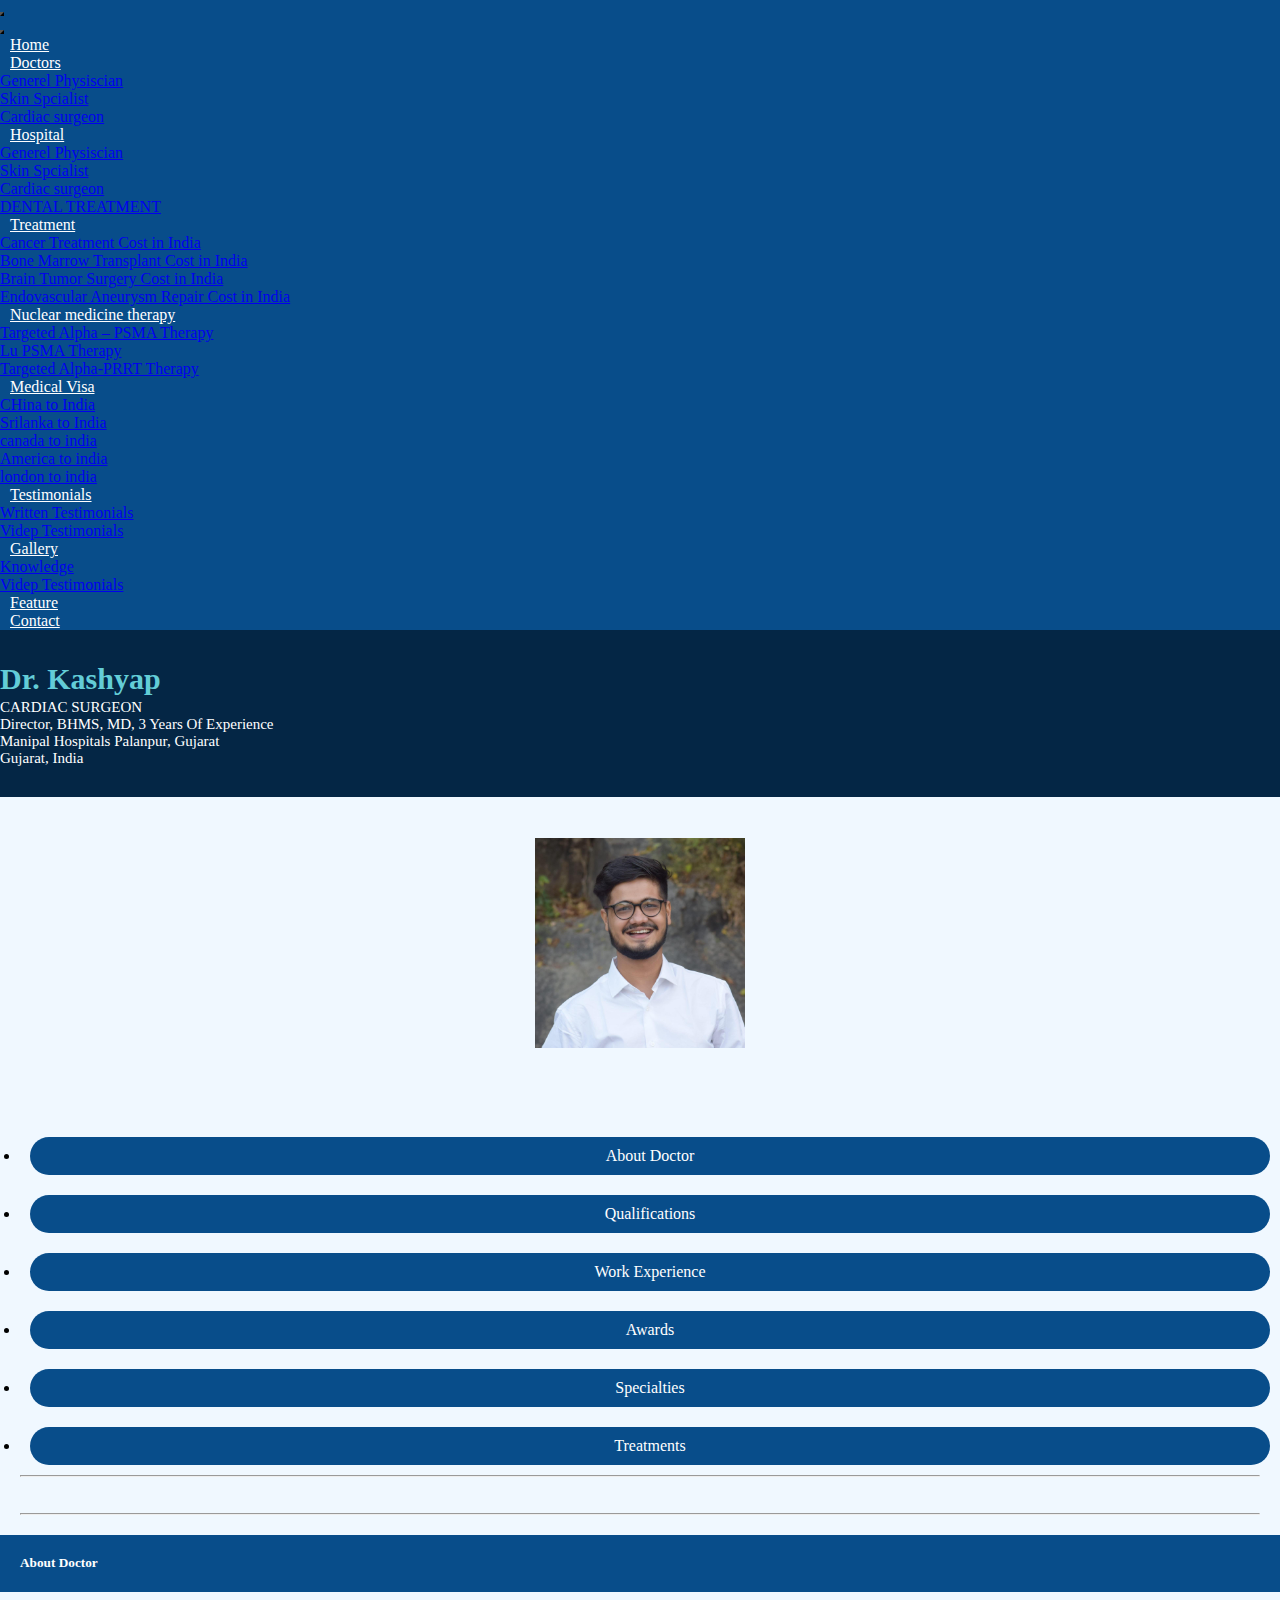
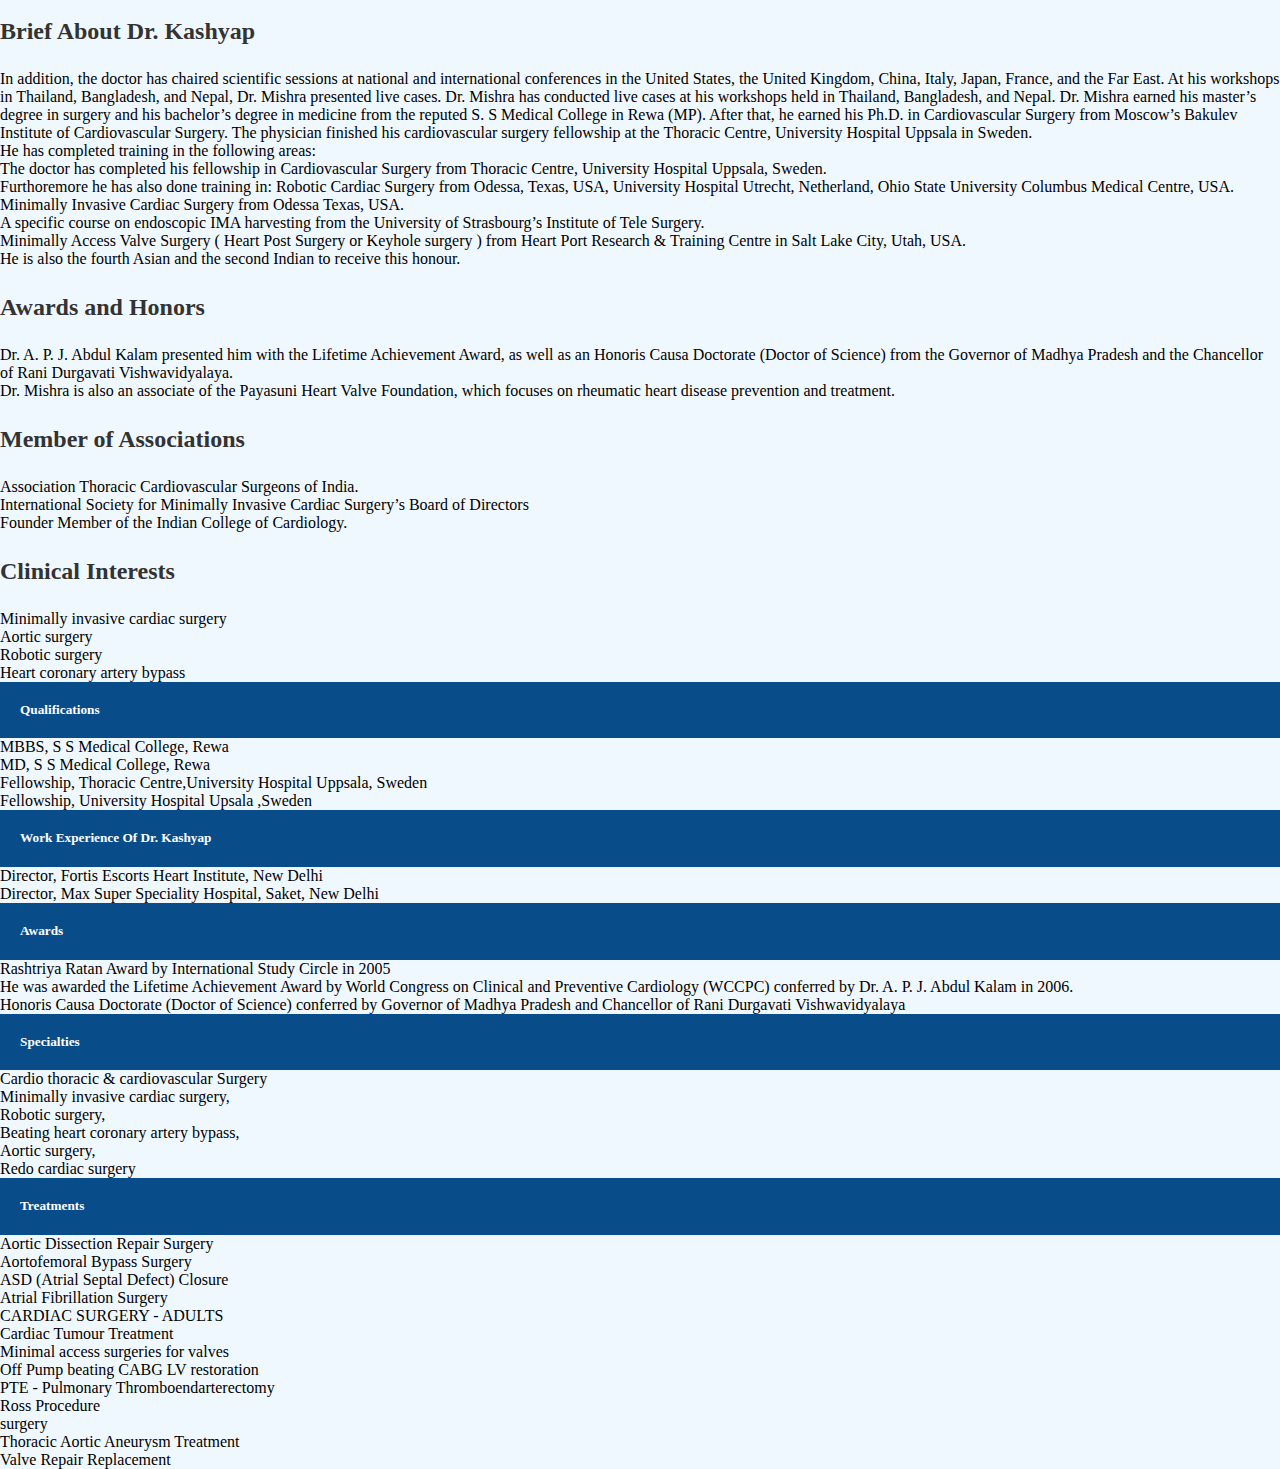
==== commit c4601966: "Update index.html" ====
--- a/index.html
+++ b/index.html
@@ -236,7 +236,7 @@
     <div class="work mt-5 bg-light">
       <div class="row">
         <div class="col">
-      <div class="title"><h5 id="Work">Work Experience Of Dr. Y K Mishra</h5></div>
+      <div class="title"><h5 id="Work">Work Experience Of Dr. Kashyap</h5></div>
       <div class="box2 m-3">
         <ul>
           <li>Director, Fortis Escorts Heart Institute, New Delhi</li>
